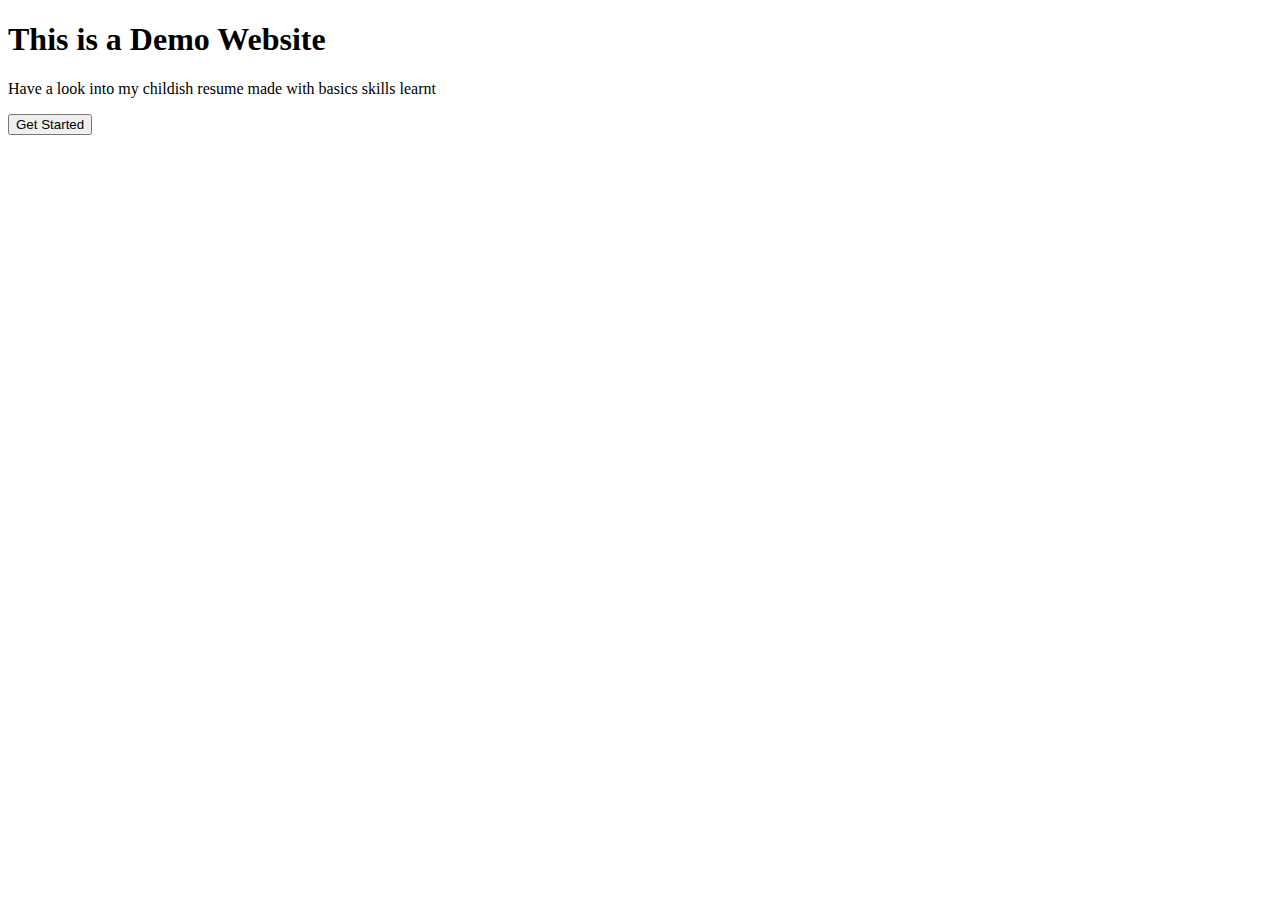
==== learncss/index.html @ d46800c4 "style.css" ====
<!DOCTYPE html>
<html lang="en">
<head>
    <meta charset="UTF-8">
    <meta http-equiv="X-UA-Compatible" content="IE=edge">
    <meta name="viewport" content="width=device-width, initial-scale=1.0">
    <title>My Resume</title>
    <!-- This is called as internal css, which is not recomended  
        <style>
        h1 {
            color: cyan;
            background-color: yellowgreen;
        }
    </style> -->
</head>
<body>
    <h1>This is a Demo Website</h1>
    <p>Have a look into my childish resume made with basics skills learnt</p>
    <button>Get Started</button>
    <!-- This type of element is used majorly for Forms. So, avoid using it as a normal button <input type="submit"> -->
    

</body>
</html>
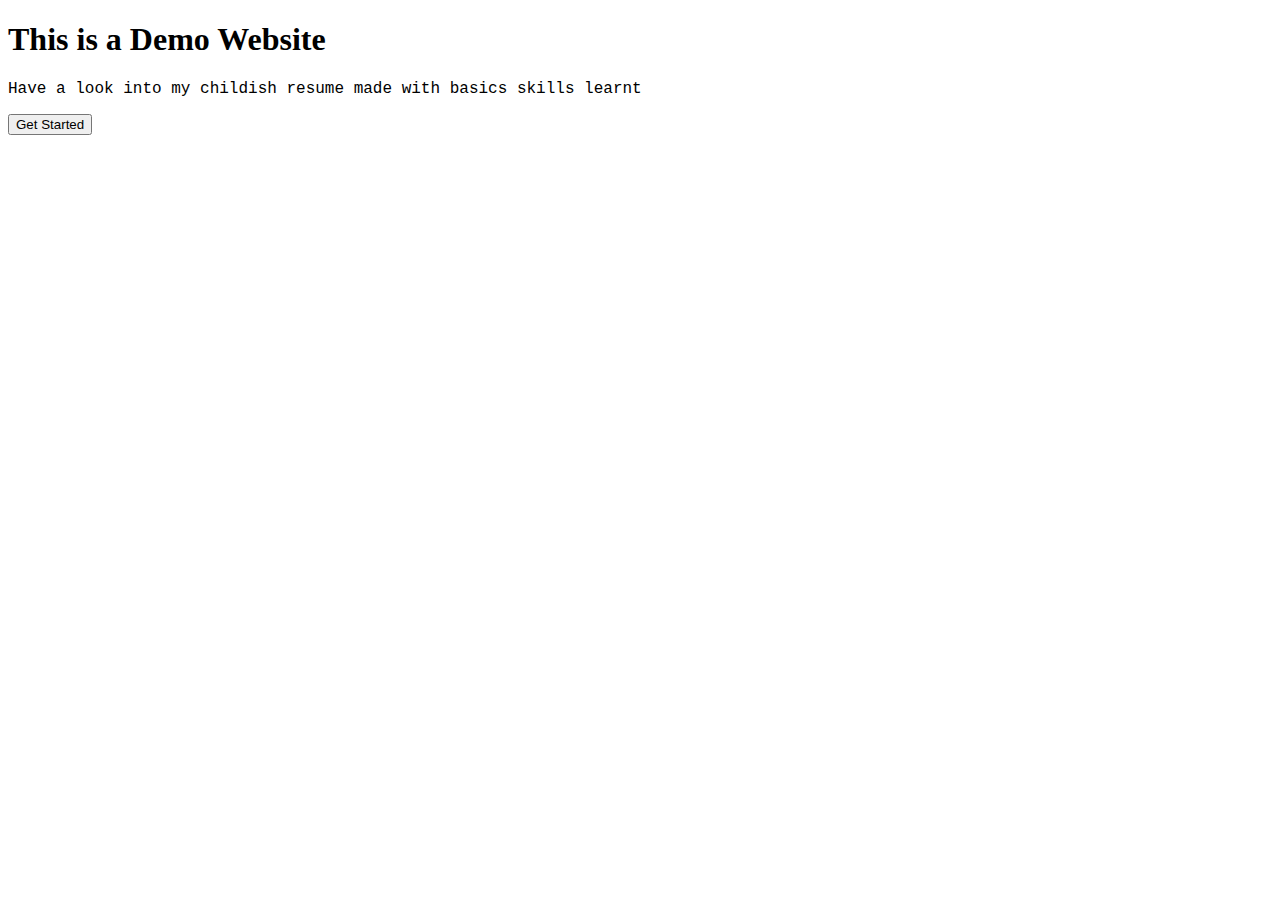
==== commit f347a9c5: "!" ====
--- a/learncss/index.html
+++ b/learncss/index.html
@@ -5,6 +5,9 @@
     <meta http-equiv="X-UA-Compatible" content="IE=edge">
     <meta name="viewport" content="width=device-width, initial-scale=1.0">
     <title>My Resume</title>
+
+    <link rel="stylesheet" href="css/style.css">
+
     <!-- This is called as internal css, which is not recomended  
         <style>
         h1 {
--- a/learncss/css/style.css
+++ b/learncss/css/style.css
@@ -0,0 +1,3 @@
+p {
+    font-family: 'Courier New', Courier, monospace;
+}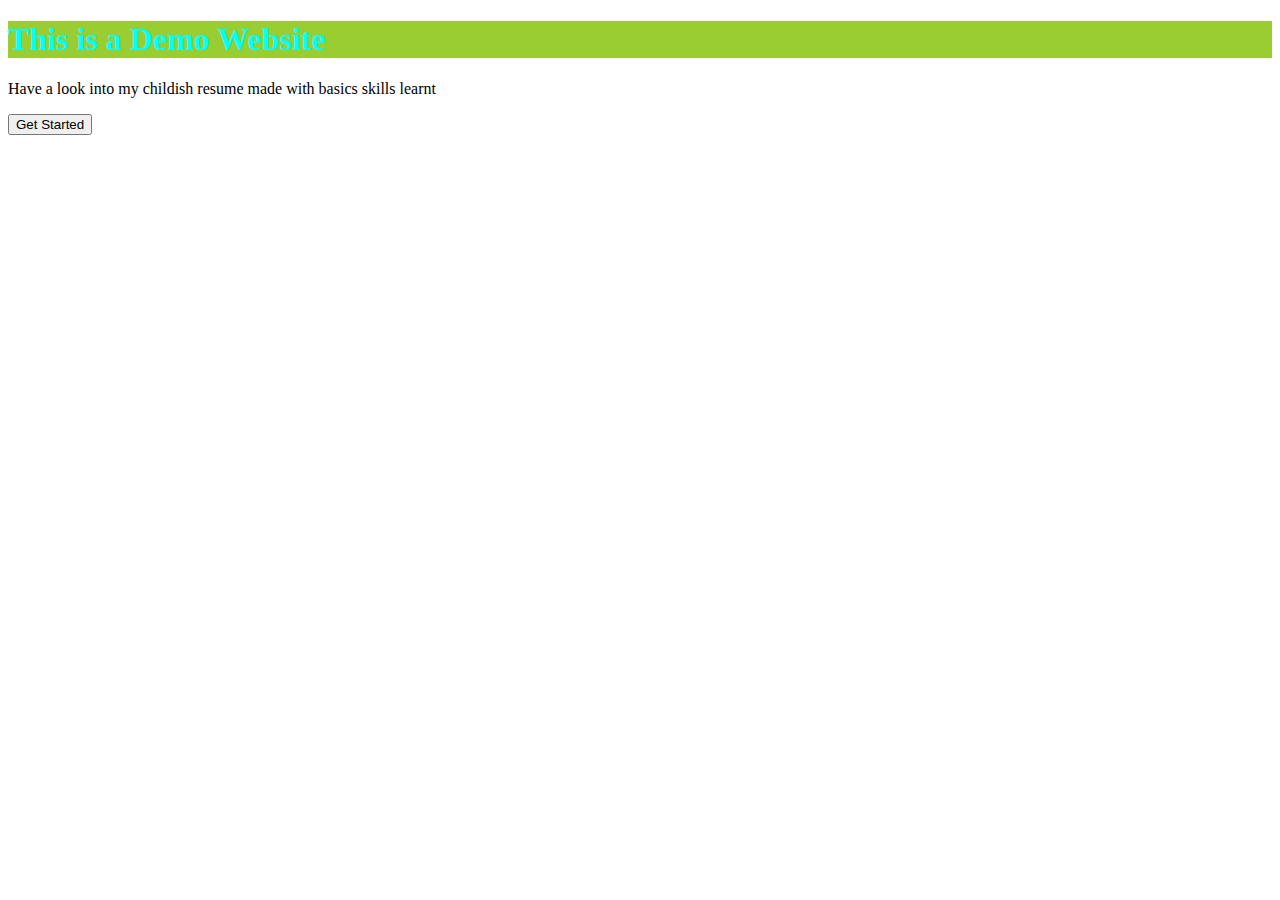
==== commit 7a0ee4b1: "font" ====
--- a/learncss/index.html
+++ b/learncss/index.html
@@ -7,6 +7,16 @@
     <title>My Resume</title>
 
     <link rel="stylesheet" href="css/style.css">
+
+    <style>
+        h1 {
+            color: cyan;
+            background-color: yellowgreen;
+        }
+        p {
+            font-family: cursive;
+        }
+    </style>
 
     <!-- This is called as internal css, which is not recomended  
         <style>
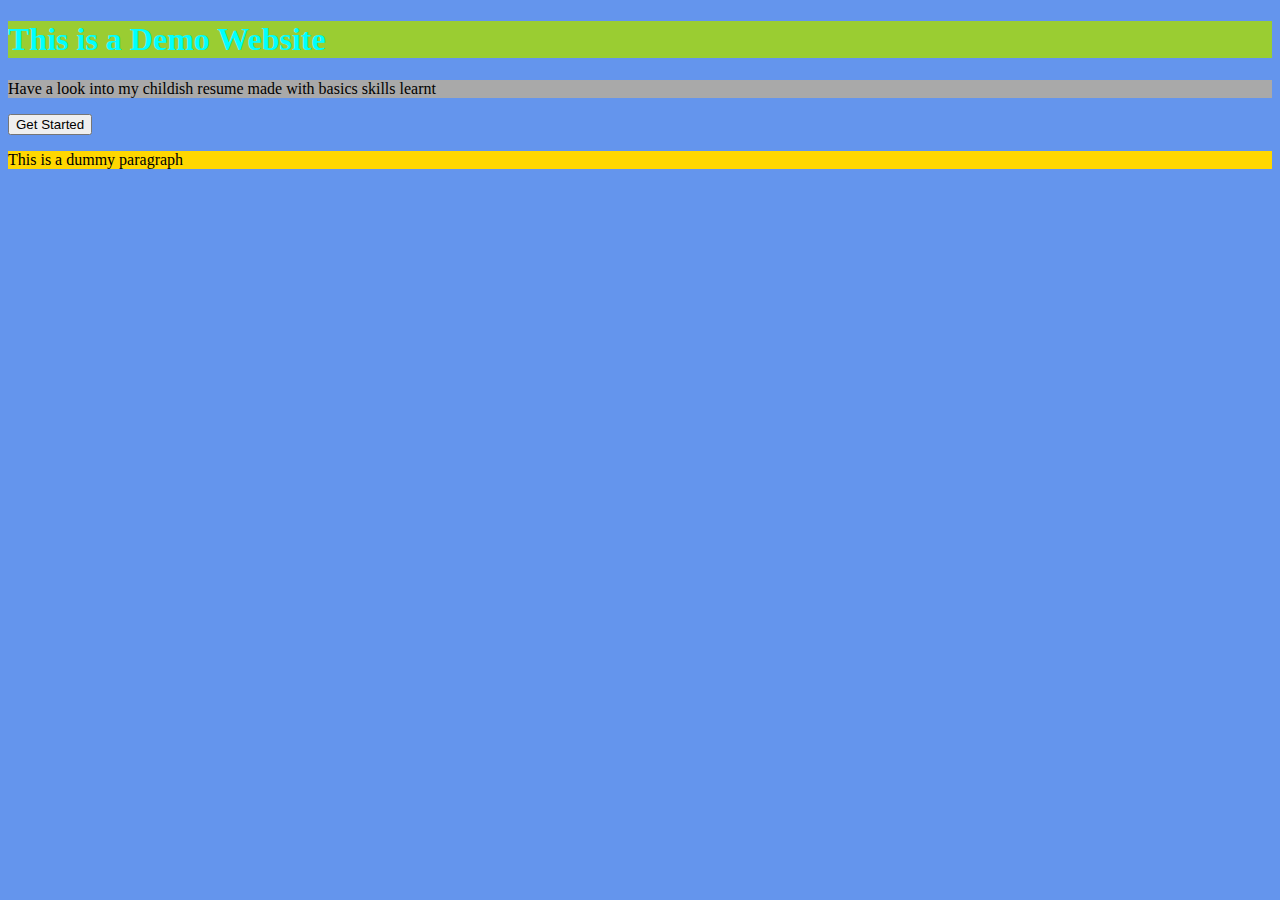
==== commit 74369eae: "favicon" ====
--- a/learncss/index.html
+++ b/learncss/index.html
@@ -7,14 +7,19 @@
     <title>My Resume</title>
 
     <link rel="stylesheet" href="css/style.css">
-
+    <link rel="shortcut icon" href="favicon.ico" type="image/x-icon">
     <style>
+        body {
+            background-color: cornflowerblue;
+        }
         h1 {
             color: cyan;
             background-color: yellowgreen;
         }
+
         p {
-            font-family: cursive;
+            font-family: fantasy;
+            background-color: darkgrey;
         }
     </style>
 
@@ -32,6 +37,10 @@
     <button>Get Started</button>
     <!-- This type of element is used majorly for Forms. So, avoid using it as a normal button <input type="submit"> -->
     
+    <p style="background-color: gold;">This is a dummy paragraph</p>
+
+    <!-- This is called in-line css, although it is not recommended....it can be used qiukly check how does an element look when styled upon. <p style="background-color: gold;">This is a dummy paragraph</p> -->
+
 
 </body>
 </html>--- a/learncss/css/style.css
+++ b/learncss/css/style.css
@@ -1,3 +1,4 @@
 p {
     font-family: 'Courier New', Courier, monospace;
-}+}
+
